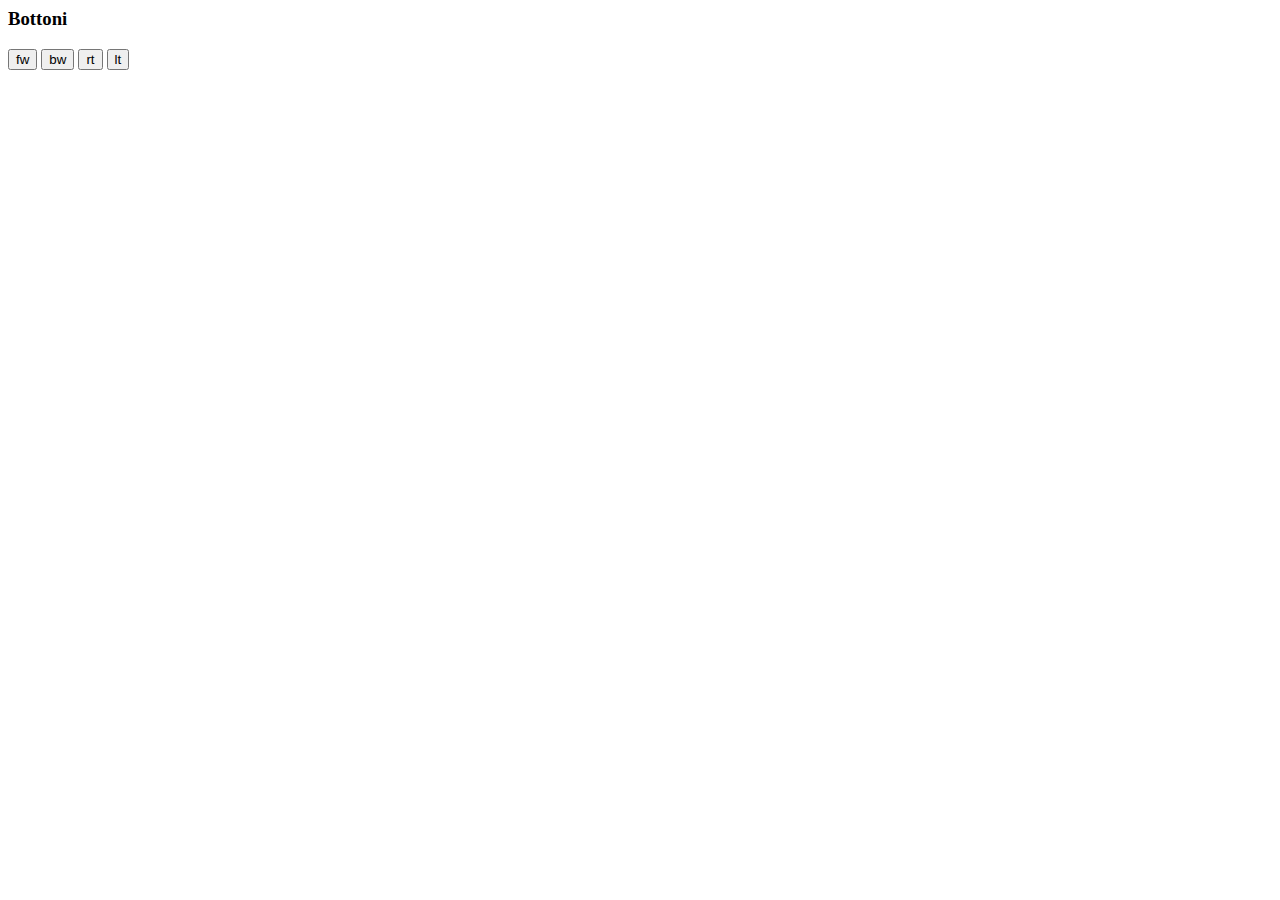
==== Python/Flask/Alphabot/Templates/index.html @ dcb839cf "Add files via upload" ====
<html>
    <head>
        <link rel="stylesheet" href='/static/style.css' />
    </head>
    <body>
        <h3>Bottoni</h3>
        <form method="post" action="/" class="phrase">
            <input type="submit" value="fw" name="forward"/>
            <input type="submit" value="bw" name="backward"/>
            <input type="submit" value="rt" name="right"/>
            <input type="submit" value="lt" name="left"/>
        </form>
    </body>
</html>
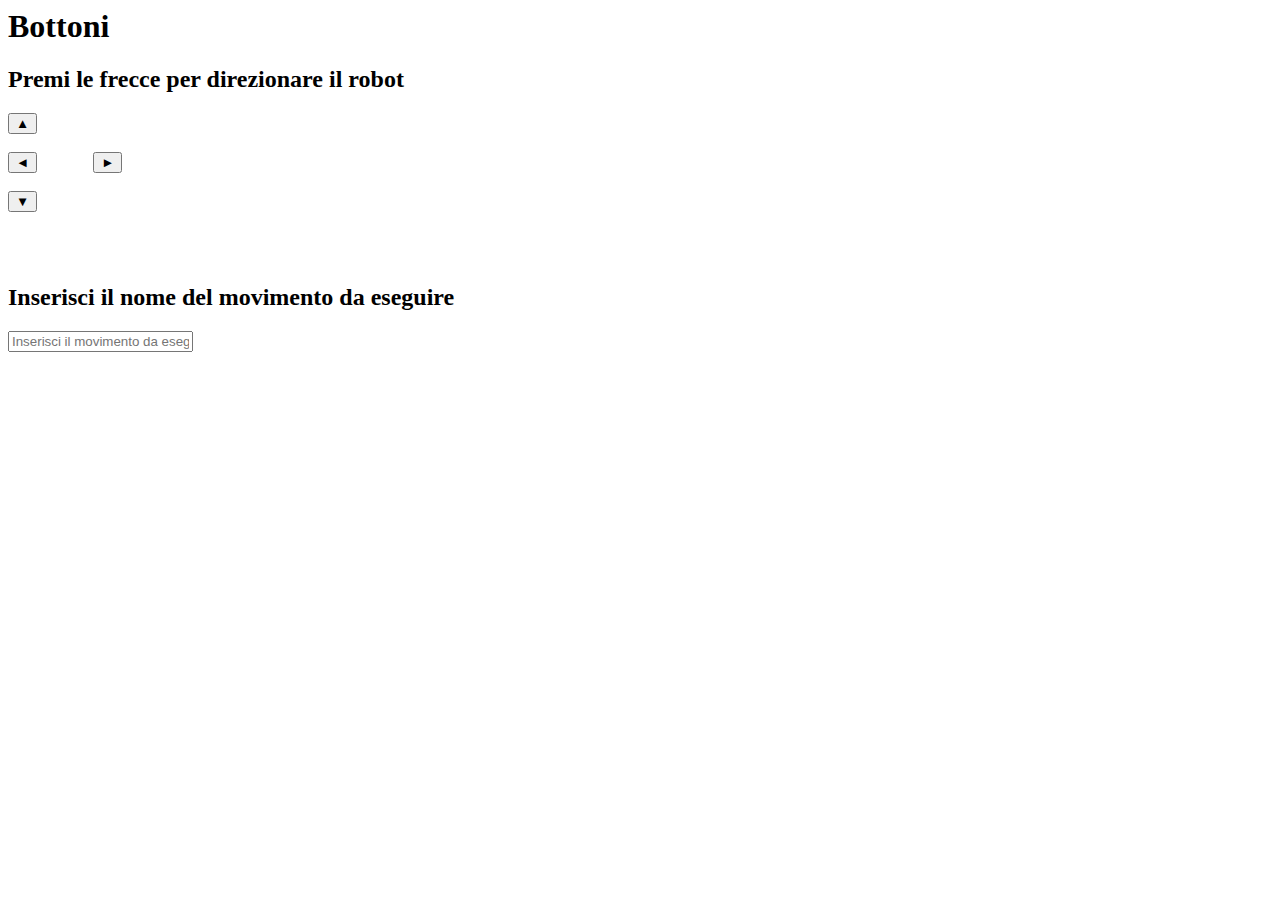
==== commit 39d0f969: "Update index.html" ====
--- a/Python/Flask/Alphabot/Templates/index.html
+++ b/Python/Flask/Alphabot/Templates/index.html
@@ -3,12 +3,19 @@
         <link rel="stylesheet" href='/static/style.css' />
     </head>
     <body>
-        <h3>Bottoni</h3>
-        <form method="post" action="/" class="phrase">
-            <input type="submit" value="fw" name="forward"/>
-            <input type="submit" value="bw" name="backward"/>
-            <input type="submit" value="rt" name="right"/>
-            <input type="submit" value="lt" name="left"/>
+        <h1>Bottoni</h1>
+        <h2>Premi le frecce per direzionare il robot</h2>
+        <form method="post" action="/">
+            <div><input type="submit" class="button" value="▲" name="forward"/></div><br>
+            <div><input type="submit" class="button" value="◄" name="left"/>
+            &nbsp&nbsp&nbsp&nbsp&nbsp&nbsp&nbsp&nbsp&nbsp&nbsp&nbsp&nbsp    <!--Spaziatura tra i buttono dx e sx-->
+            <input type="submit" class="button" value="►" name="right"/></div><br>
+            <div><input type="submit" class="button" value="▼" name="backward"/></div><br>
+        </form><br>
+
+        <h2>Inserisci il nome del movimento da eseguire</h2>
+        <form method="post" action="/">
+            <div><input type="text" id="movementChoice" placeholder="Inserisci il movimento da eseguire" name="movement"></div>
         </form>
     </body>
-</html>+</html>
